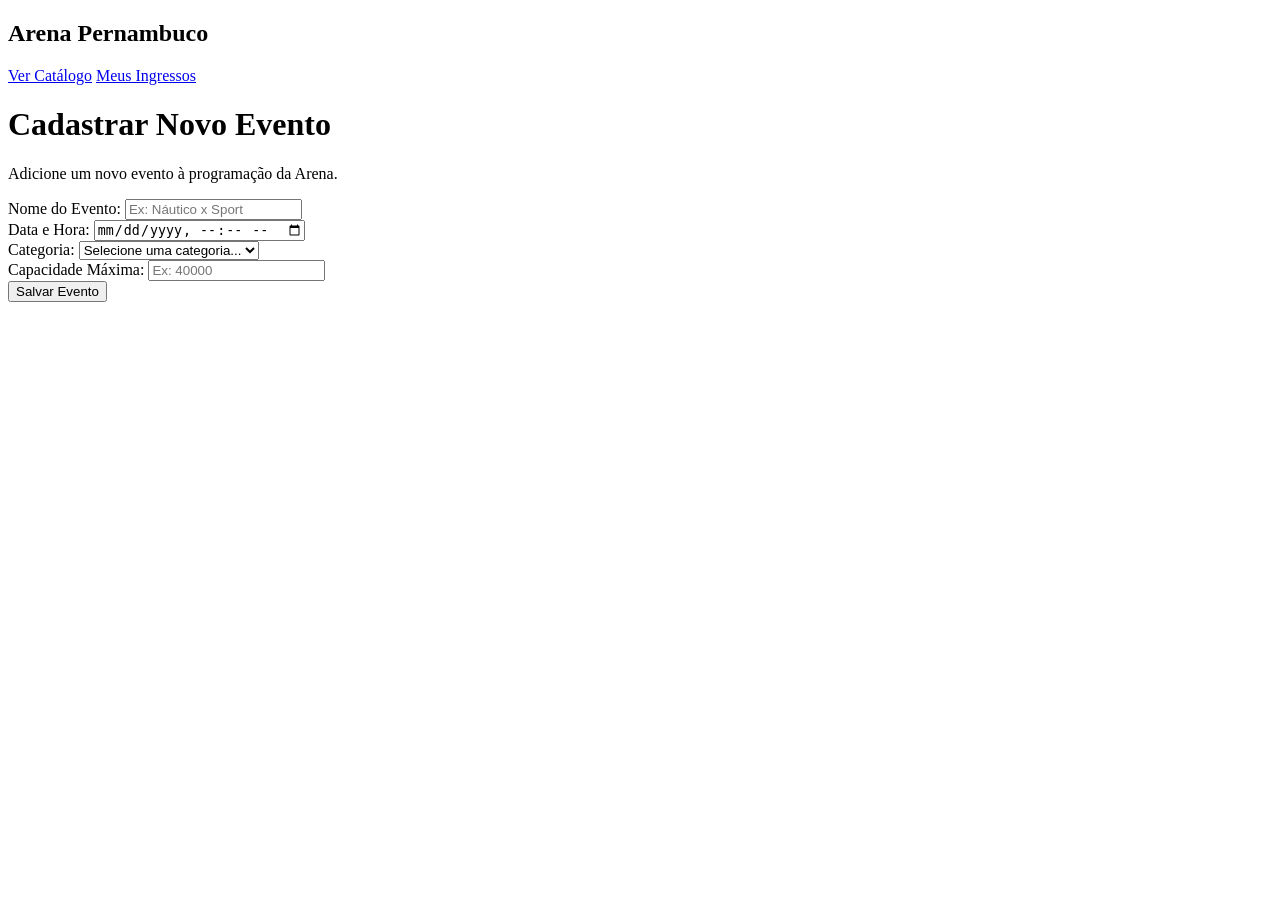
==== src/main/resources/templates/cadastro.html @ e6763556 "feat: cria interface e formulário de cadastro de eventos" ====
<!DOCTYPE html>
<html xmlns:th="http://www.thymeleaf.org" lang="pt-BR">
<head>
    <meta charset="UTF-8">
    <meta name="viewport" content="width=device-width, initial-scale=1.0">
    <title>Arena Pernambuco - Cadastro de Eventos</title>
    
    <link rel="stylesheet" th:href="@{/css/style.css}">
</head>
<body>

    <header>
        <h2>Arena Pernambuco</h2>
        <nav>
            <a href="/">Ver Catálogo</a>
            <a href="/meus-ingressos">Meus Ingressos</a>
        </nav>
    </header>

    <main>
        <h1 class="page-title">Cadastrar Novo Evento</h1>
        <p class="page-subtitle">Adicione um novo evento à programação da Arena.</p>

        <div class="form-container">
            
            <form th:action="@{/salvar-evento}" th:object="${novoEvento}" method="post">

                <div class="form-group">
                    <label for="nome">Nome do Evento:</label>
                    <input type="text" id="nome" th:field="*{nome}" placeholder="Ex: Náutico x Sport" required>
                </div>

                <div class="form-group">
                    <label for="data">Data e Hora:</label>
                    <input type="datetime-local" id="data" th:field="*{data}" required>
                </div>

                <div class="form-group">
                    <label for="categoria">Categoria:</label>
                    <select id="categoria" th:field="*{categoria}" required>
                        <option value="">Selecione uma categoria...</option>
                        <option value="Esporte">Esporte</option>
                        <option value="Shows">Shows</option>
                        <option value="Cultura">Cultura</option>
                        <option value="Filme">Filme</option>
                    </select>
                </div>

                <div class="form-group">
                    <label for="capacidadeDisponivel">Capacidade Máxima:</label>
                    <input type="number" id="capacidadeDisponivel" th:field="*{capacidadeDisponivel}" placeholder="Ex: 40000" min="1" required>
                </div>

                <button type="submit" class="btn-salvar">Salvar Evento</button>
            
            </form>
        </div>
    </main>

</body>
</html>
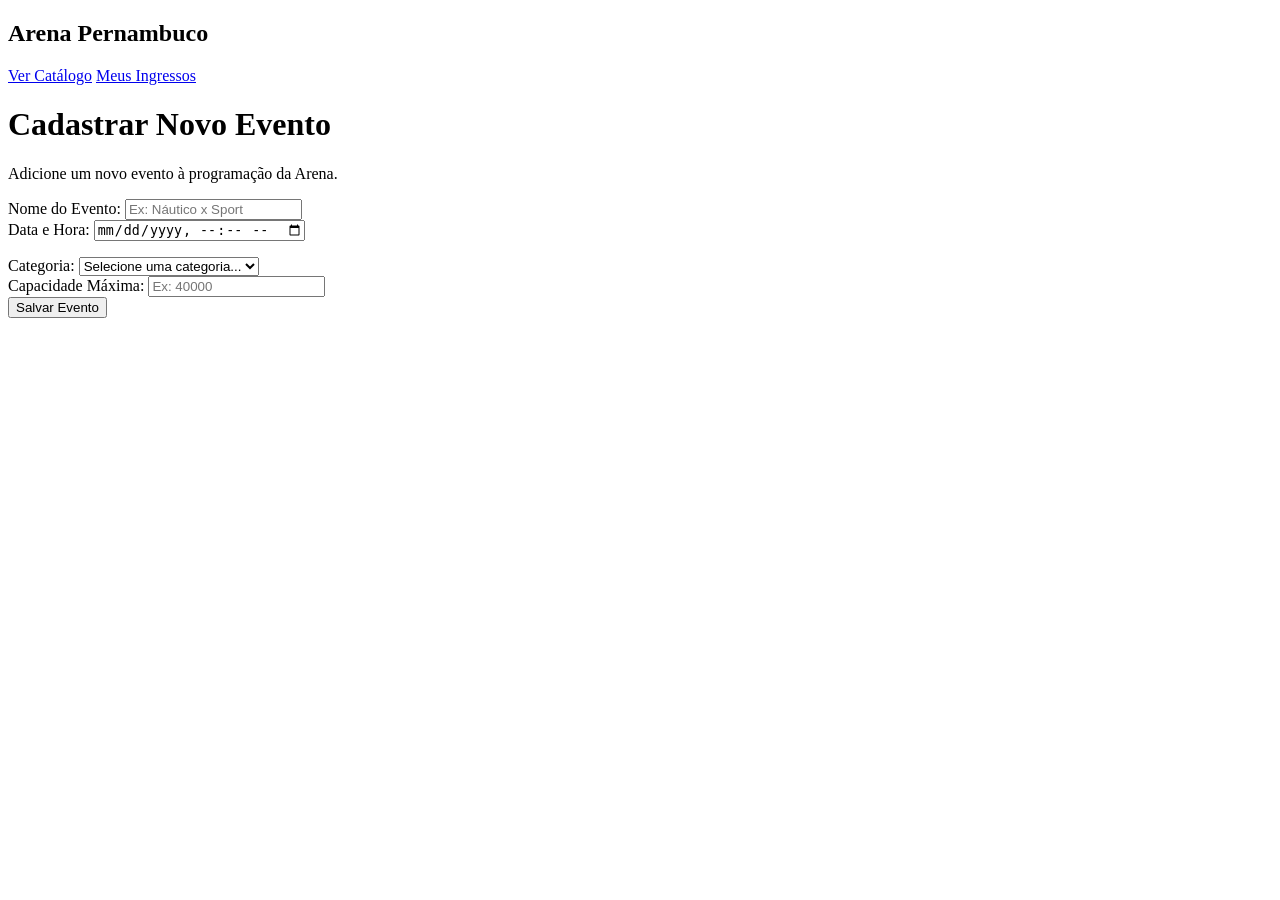
==== commit 9813224a: "Validação de data no cadastro" ====
--- a/src/main/resources/templates/cadastro.html
+++ b/src/main/resources/templates/cadastro.html
@@ -33,6 +33,8 @@
                 <div class="form-group">
                     <label for="data">Data e Hora:</label>
                     <input type="datetime-local" id="data" th:field="*{data}" required>
+    
+                    <p th:if="${erroData}" th:text="${erroData}" style="color: red; font-weight: bold; margin-top: 5px;"></p>
                 </div>
 
                 <div class="form-group">
